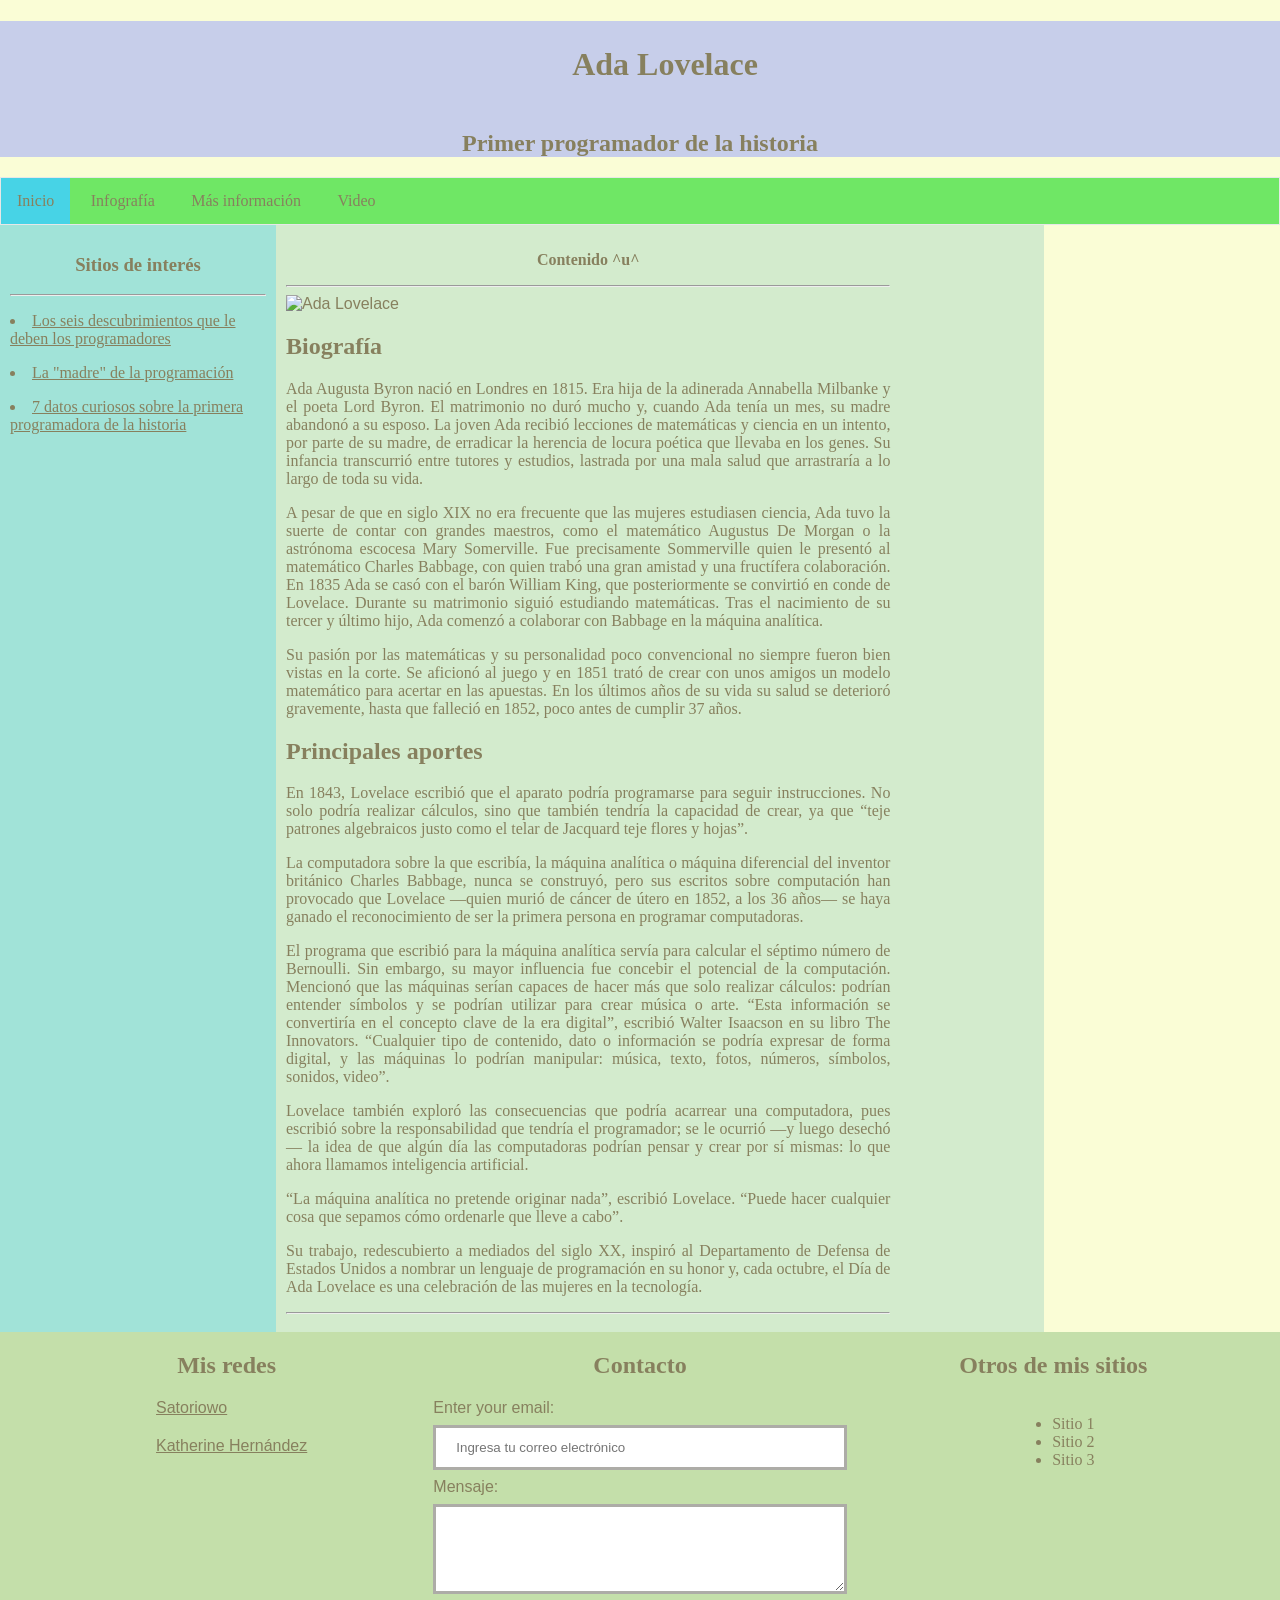
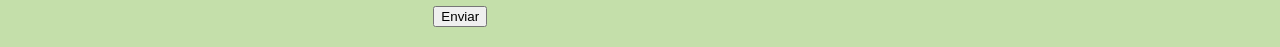
==== pagina1.html @ 7bba52b7 "casi listos..." ====
<!DOCTYPE html>
<html lang="es">

	<head>
	<meta http-equiv="Content-Type" content="text/html; charset=utf-8"/>
	
	<meta name="viewport" content="width=device-width, initial-scale=1.0">
   
<link href="https://cdn.lineicons.com/3.0/lineicons.css" rel="stylesheet">

<style>
	main{
		display:flex
		}
		
		body {
            background: #FAFDD6;
    color: #87805E;
    font-family: 'Mouse Memoirs', sans-serif;
		margin: 0;
		}
		
		h2{
		font-family: candara
		}
		
		h3{
		font-family: candara
		}
		
		p{
		font-family: candara
		}
		
		li{
		font-family: candara
		}
		
		#footer{
		padding:0 20px 20px 20px;
		display:flex;
		margin-top:auto;
		background-color:#C4DFAA;;
		}
		
		.footer__section{
		flex: 1;
		display:flex;
		align-items: center;
		flex-direction:column;
		}
		
		.social__networks{
			display:flex;
			flex-direction:column;
			gap:20px;
		}
		
		.social__network{
			display:flex;
			align-items: center;
		}
		
		.social__icon{
			font-size: 32px;
		}
		
		.social__icon-handler{
			margin-left: 10px;
		}
		
		a{
			text-decoration:underline;
			color: inherit;
		}
		
		a:hover{
			text-decoration: underline;
			text-underline-offset: 3px;
		}
		
		input[type=email], textarea{
			width:100%;
			padding: 12px 20px;
			margin: 8px 0;
			box-sizing: border-box;
			border:3px solid #adaca7;
			transition: 0.5s;
			outline: none;
		}
		
		input[type=email]:focus, textarea focus{
			border:3px solid rgb(155, 85, 85);
		}
		
		input[type=sumbit]{
			background: #A1E3D8;
			border: none;
			color: white;
			padding: 16px 32px;
			text-decoration: none;
			margin: 4px 2px;
			cursor: pointer;
		}
		
		#navigation-bar li{
			display: inline-block;
		}
		
		#navigation-bar ul{
			margin: 0;
			padding: 0;
			border: 1px solid #e7e7e7;
			background-color: #6fe765;
		}
		
		#navigation-bar li a{
			display: block;
			color: #87805E;
			text-align:center;
			padding: 14px 16px;
			text-decoration: none;
		}
		
		#navigation-bar li a:hover:not(.active){
			background-color: rgb(71, 211, 230);
		}
		
		#navigation-bar li a.active{
			color: bold black;
			background-color: rgb(71, 211, 230);
		}
		
		#navigation-bar .menu__hamburger-icon {
			display: none;
		}
		
		@media screen and (max-width: 600px) {
			#navigation-bar .menu__hamburger-icon {
				display: none;
				float: right;
			}
		}
		
		@media screen and (max-width: 600px) {
			#navigation-bar li:not(:first-child):not(.menu__hamburger-icon){
				display: none;
			}
		
			#navigation-bar .menu__hamburger-icon{
				display: block;
				float: right;
			}
		}
		
		@media screen and (max-width: 600px) {
			#navigation-bar li:not(:first-child){
				display: none;
			}
			#navigation-bar li.menu__hamburger-icon {
				display:block;
				float: right;
			}
			#navigation-bar.responsive {
				position:relative;
			}
			#navigation-bar.responsive .menu__hamburger-icon {
				position: absolute;
				right:0;
				top: 0;
			}
			#navigation-bar.responsive .menu__hamburger-icon a {
				color: #fff;
			
			}
			#navigation-bar.responsive li a {
			text-align: left;
			}
			
			 #navigation-bar.responsive li {
                float: none;
                display: block !important;
            }
		}
	</style>
	
<script>
	function myFunction() {
		const navigationBar = document.getElementById("navigation-bar");
		if (navigationBar.className === "navigation-bar") {
			navigationBar.className += " responsive";
		} else {
			navigationBar.className = "navigation-bar";
		}
	}
</script>

<title>Ada Lovelace</title>
</head>
	
	<body>
		
		<header id= "#header">
			<div style="background-color:#C7CEEA;">
			<h1 style="text-align: center; width:100%; padding: 25px; font-family: Lucida Sans;">Ada Lovelace</h1>
			<h2 style="text-align: center"><b>Primer programador de la historia</b></h2>
        </div>
		</header>


	<nav id="navigation-bar" class="navigation-bar">
		<ul>
			<li><a class="active" href="">Inicio</a></li>
            <li> <a href="https://www.exevi.com/wp-content/uploads/2017/11/Infografi%CC%81a-Ada-Lovelace.pdf">Infografía</a></li>
			<li><a href="">Más información</a></li>
            <li><a href="https://www.youtube.com/watch?v=bYCDVwyuVt4">Video</a></li>
			<li class="menu__hamburger-icon">
				<a href="javascript:void(0);" onclick="myFunction()">
					<i class="lni lni-menu"></i>
				</a>
			</li>
		</ul>
	</nav>

<main>
<aside style="width:20%; background-color:#A1E3D8; padding: 10px; flex-direction:column;">
	<div>
		<h3 style="text-align:center; font-family: Lucida Sans;"><b>Sitios de interés</b></h3> 
		<hr>
            <p><li><a href="https://www.abc.es/ciencia/abci-lovelace-legado-201212100000_noticia.html">Los seis descubrimientos que le deben los programadores</a>
        </li></p>
        <p><li><a href="https://www.fundacionaquae.org/wiki/ada-lovelace-madre-de-la-programacion/">La "madre" de la programación</a></li></p>
        <p><li><a href="https://www.info.unlp.edu.ar/7-datos-curiosos-sobre-ada-lovelace-la-primera-programadora-de-la-historia/">7 datos curiosos sobre la primera programadora de la historia</a></li></p>
			
	</div>
</aside>

<section style="width:60%">
	<div style="background-color:#D3EBCD; padding: 10px 20% 10px 10px;">
		<p style="text-align:center; font-family: Lucida Sans;"><b>Contenido ^u^</b></p>
	<hr>	
    	
	<article style="text-align:justify;">
        <img src="C:\Users\100000015\Downloads\ada.jpg" alt="Ada Lovelace" style="width: 100%">
		<h2 >Biografía</h2>
		<p>Ada Augusta Byron nació en Londres en 1815. Era hija de la adinerada Annabella Milbanke y el poeta Lord Byron. El matrimonio no duró mucho y, cuando Ada tenía un mes, su madre abandonó a su esposo. La joven Ada recibió lecciones de matemáticas y ciencia en un intento, por parte de su madre, de erradicar la herencia de locura poética que llevaba en los genes. Su infancia transcurrió entre tutores y estudios, lastrada por una mala salud que arrastraría a lo largo de toda su vida.
            <br>
            <p>A pesar de que en siglo XIX no era frecuente que las mujeres estudiasen ciencia, Ada tuvo la suerte de contar con grandes maestros, como el matemático Augustus De Morgan o la astrónoma escocesa Mary Somerville. Fue precisamente Sommerville quien le presentó al matemático Charles Babbage, con quien trabó una gran amistad y una fructífera colaboración. En 1835 Ada se casó con el barón William King, que posteriormente se convirtió en conde de Lovelace. Durante su matrimonio siguió estudiando matemáticas. Tras el nacimiento de su tercer y último hijo, Ada comenzó a colaborar con Babbage en la máquina analítica.</p>
            
            <p>Su pasión por las matemáticas y su personalidad poco convencional no siempre fueron bien vistas en la corte. Se aficionó al juego y en 1851 trató de crear con unos amigos un modelo matemático para acertar en las apuestas. En los últimos años de su vida su salud se deterioró gravemente, hasta que falleció en 1852, poco antes de cumplir 37 años.</p>
		<h2>Principales aportes</h2>
		<p>En 1843, Lovelace escribió que el aparato podría programarse para seguir instrucciones. No solo podría realizar cálculos, sino que también tendría la capacidad de crear, ya que “teje patrones algebraicos justo como el telar de Jacquard teje flores y hojas”.</p>
                <p>La computadora sobre la que escribía, la máquina analítica o máquina diferencial del inventor británico Charles Babbage, nunca se construyó, pero sus escritos sobre computación han provocado que Lovelace —quien murió de cáncer de útero en 1852, a los 36 años— se haya ganado el reconocimiento de ser la primera persona en programar computadoras.</p>
                <p>El programa que escribió para la máquina analítica servía para calcular el séptimo número de Bernoulli. Sin embargo, su mayor influencia fue concebir el potencial de la computación. Mencionó que las máquinas serían capaces de hacer más que solo realizar cálculos: podrían entender símbolos y se podrían utilizar para crear música o arte.

                    “Esta información se convertiría en el concepto clave de la era digital”, escribió Walter Isaacson en su libro The Innovators. “Cualquier tipo de contenido, dato o información se podría expresar de forma digital, y las máquinas lo podrían manipular: música, texto, fotos, números, símbolos, sonidos, video”.</p>
                    <p> Lovelace también exploró las consecuencias que podría acarrear una computadora, pues escribió sobre la responsabilidad que tendría el programador; se le ocurrió —y luego desechó— la idea de que algún día las computadoras podrían pensar y crear por sí mismas: lo que ahora llamamos inteligencia artificial.</p>
                    <p>“La máquina analítica no pretende originar nada”, escribió Lovelace. “Puede hacer cualquier cosa que sepamos cómo ordenarle que lleve a cabo”.</p>
                    <p>Su trabajo, redescubierto a mediados del siglo XX, inspiró al Departamento de Defensa de Estados Unidos a nombrar un lenguaje de programación en su honor y, cada octubre, el Día de Ada Lovelace es una celebración de las mujeres en la tecnología.</p>
		
			<hr>
		
</article>

				
	</div>
	</section>
</main>


<footer id="footer">
<div class="footer__social footer__section">
	<h2>Mis redes</h2>
    <div class="social__networks">
        <div class="social__network">
            <span class="social__icon-container"><i class="lni lni-github-original social__icon"></i></span>
            <span class="social__icon-handler"> <a href="https://github.com/Satoriowo"> Satoriowo </a> </span>
        </div>

        <div class="social__network">
            <span class="social__icon-container"><i class="lni lni-linkedin-original social__icon"></i></span>
            <span class="social__icon-handler">
                <a href="https://www.linkedin.com/in/katherine-hern%C3%A1ndez-a477b5247/"> Katherine Hernández </a>
            </span>
        </div>
    </div>
		</div>
		
		<div class="footer__contact-form footer__section">
			<h2>Contacto</h2>
	<div>		
	<form>
		<label for="contactEmail">Enter your email:</label>
		<input id="contactEmail" required type="email" placeholder="Ingresa tu correo electrónico">
		
		<label for="contactMessage">Mensaje:</label>
		<textarea id="contactMessage" required rows="4" cols="50"></textarea>
			
			<input type="submit" value="Enviar">
	</form>
	</div>
	</div>

		</div>
		
		<div class="footer__more-sites footer__section">
            <h2>Otros de mis sitios</h2>
            <ul>
                <li> Sitio 1 </li>
                <li> Sitio 2 </li>
                <li> Sitio 3 </li>
  
             </ul>
        </div>
	</footer>		
</body>
</html>
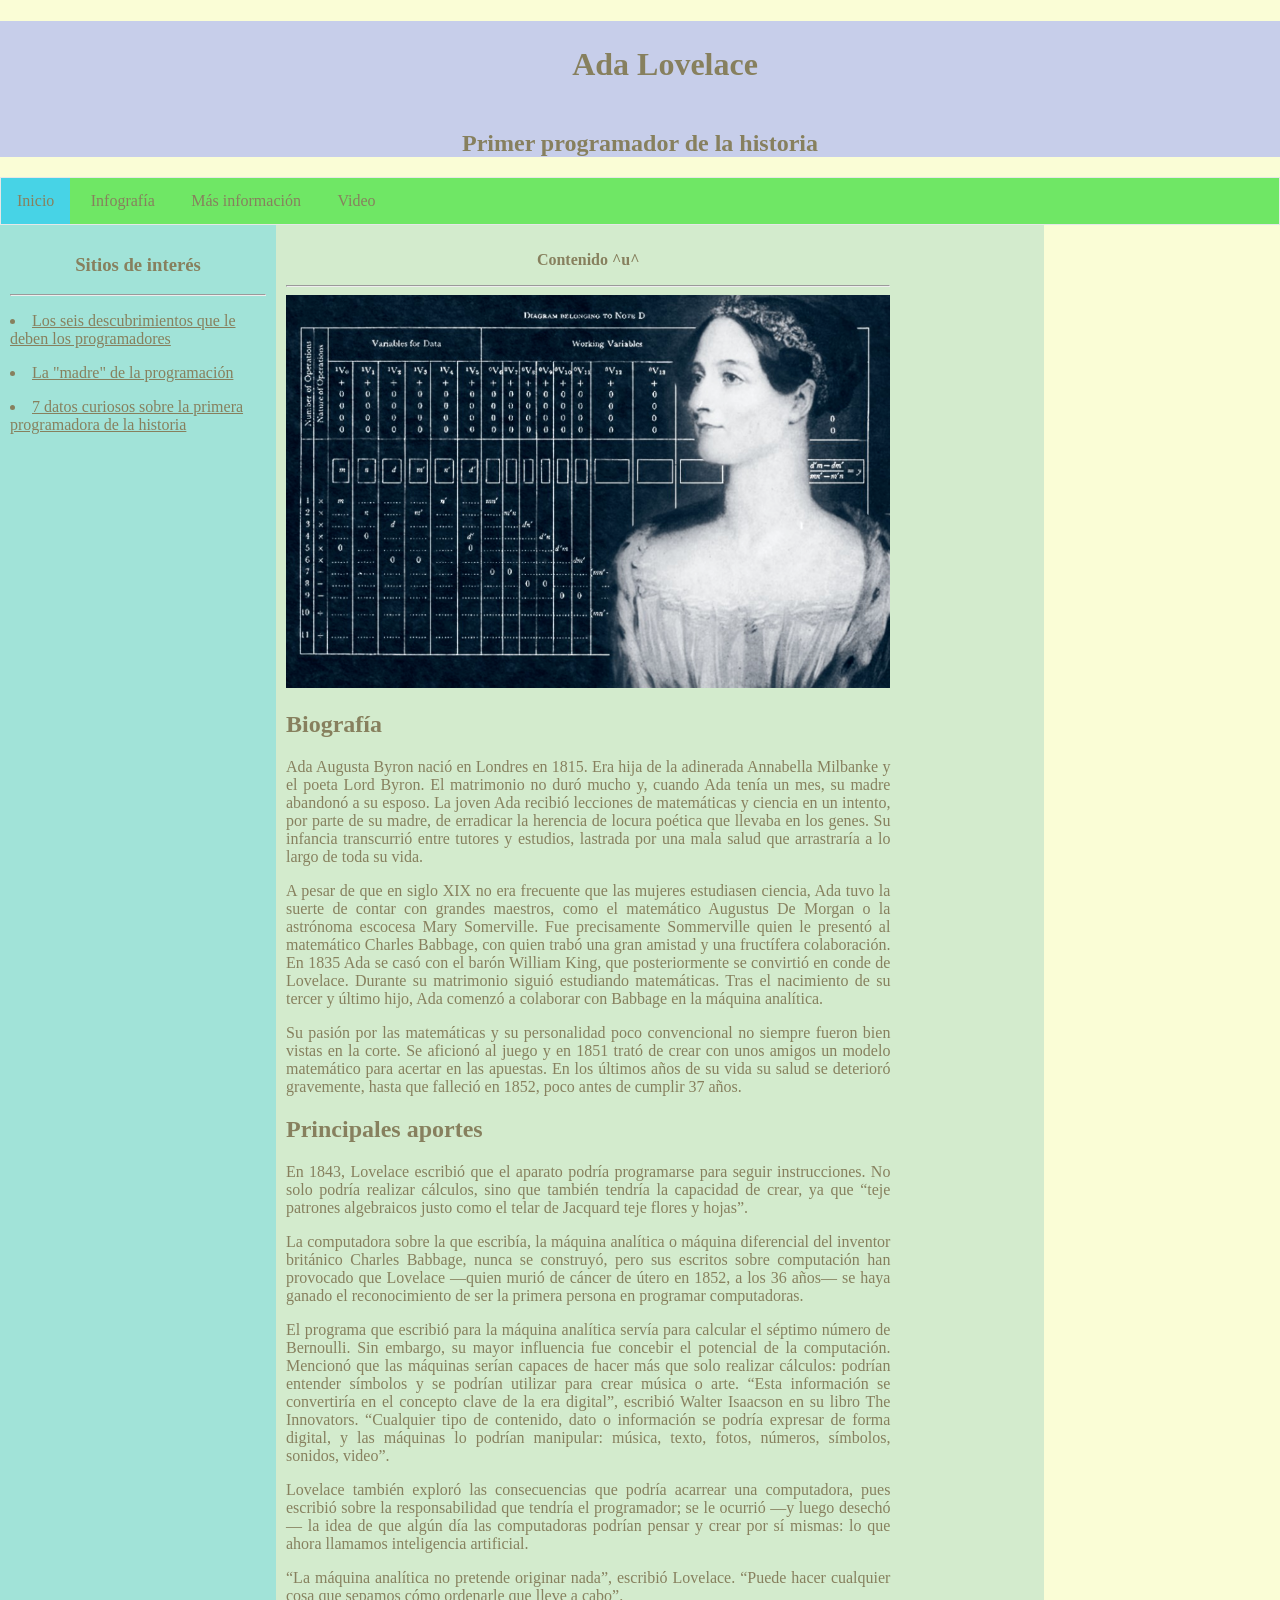
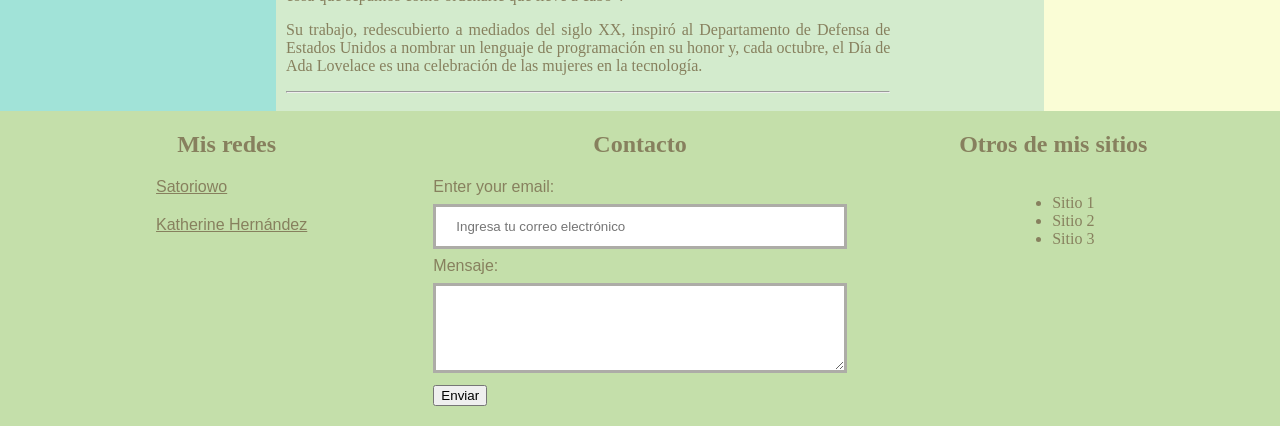
==== commit 508e22d9: "casi2" ====
--- a/pagina1.html
+++ b/pagina1.html
@@ -241,7 +241,7 @@
 	<hr>	
     	
 	<article style="text-align:justify;">
-        <img src="C:\Users\100000015\Downloads\ada.jpg" alt="Ada Lovelace" style="width: 100%">
+        <img src="ada.jpg" alt="Ada Lovelace" style="width: 100%">
 		<h2 >Biografía</h2>
 		<p>Ada Augusta Byron nació en Londres en 1815. Era hija de la adinerada Annabella Milbanke y el poeta Lord Byron. El matrimonio no duró mucho y, cuando Ada tenía un mes, su madre abandonó a su esposo. La joven Ada recibió lecciones de matemáticas y ciencia en un intento, por parte de su madre, de erradicar la herencia de locura poética que llevaba en los genes. Su infancia transcurrió entre tutores y estudios, lastrada por una mala salud que arrastraría a lo largo de toda su vida.
             <br>
@@ -314,4 +314,4 @@
         </div>
 	</footer>		
 </body>
-</html>+</html>
